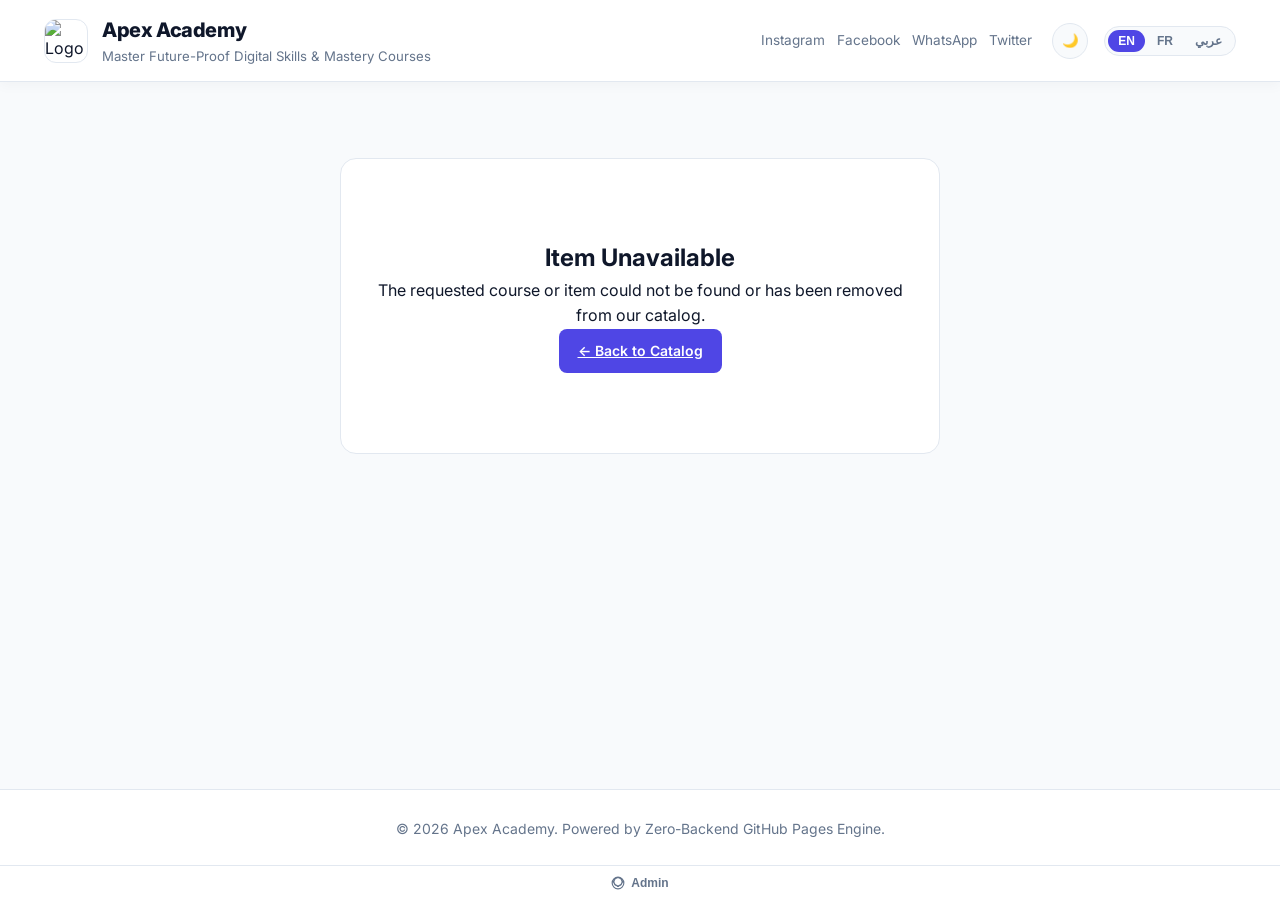
==== item.html @ 3b5b255f "Fix z-index stacking context in styles.css so itemModal renders above adminPanel on GitHub Pages v1." ====
<!DOCTYPE html>
<html lang="en">
<head>
  <meta charset="UTF-8">
  <meta name="viewport" content="width=device-width, initial-scale=1.0">
  <title>Course Detail — Apex Academy</title>
  <meta name="description" content="View course details, curriculum metadata, instructor info, and enrollment options.">
  <link rel="stylesheet" href="css/styles.css?v=1.0.7">
</head>
<body>

  <!-- Shop Navigation Header -->
  <header class="header">
    <div class="container header-container">
      <a href="index.html" class="brand">
        <img id="shopLogo" src="https://images.unsplash.com/photo-1516321318423-f06f85e504b3?w=150" class="brand-logo" alt="Logo">
        <div class="brand-info">
          <span id="shopName" class="shop-name">Apex Academy</span>
          <span id="shopTagline" class="shop-tagline">Master Future-Proof Digital Skills</span>
        </div>
      </a>

      <div style="display: flex; align-items: center; gap: 20px;">
        <div id="shopSocials" class="header-contact"></div>
        <div id="headerControls" class="header-controls"></div>
      </div>
    </div>
  </header>

  <!-- Item Detail Content Section -->
  <main class="container">
    <section id="itemDetailContainer" class="detail-page">
      <!-- Item detail view rendered dynamically via URL query string ?id=... -->
    </section>
  </main>

  <!-- Footer -->
  <footer class="footer">
    <div class="container">
      <p id="footerText">&copy; 2026 made by hafed +213699883839</p>
    </div>
  </footer>

  <!-- Main JavaScript Application Bootstrap -->
  <script type="module" src="js/app.js?v=1.0.7"></script>
</body>
</html>
---- css/styles.css ----
/* ==========================================================================
   Apex Store / Portfolio Design System — Dynamic Themes & Multilingual RTL
   ========================================================================== */

@import url('https://fonts.googleapis.com/css2?family=Inter:wght@300;400;500;600;700;800&family=Outfit:wght@400;600;800&family=Tajawal:wght@400;500;700;800&display=swap');

:root, :root[data-theme="dark"] {
  /* Default Dark Mode Custom Properties */
  --color-primary: #6366f1;
  --color-primary-hover: #4f46e5;
  --color-secondary: #0f172a;
  --color-bg: #0b0f19;
  --color-card-bg: #131b2e;
  --color-card-border: #1e293b;
  --color-text: #f8fafc;
  --color-text-muted: #94a3b8;
  --color-accent: #06b6d4;
  --font-family: 'Inter', system-ui, -apple-system, sans-serif;
  --border-radius: 16px;
  --card-shadow: 0 10px 30px -10px rgba(0, 0, 0, 0.5);

  --grid-cols-desktop: 3;
  --grid-cols-tablet: 2;
  --grid-cols-mobile: 1;
  --grid-gap: 24px;

  --color-danger: #ef4444;
  --color-danger-hover: #dc2626;
  --color-success: #10b981;
  --color-warning: #f59e0b;
  --transition-fast: 0.15s ease;
  --transition-normal: 0.25s ease;
  --transition-smooth: 0.35s cubic-bezier(0.16, 1, 0.3, 1);
}

/* Light Theme Overrides */
:root[data-theme="light"] {
  --color-primary: #4f46e5;
  --color-primary-hover: #4338ca;
  --color-secondary: #f8fafc;
  --color-bg: #f8fafc;
  --color-card-bg: #ffffff;
  --color-card-border: #e2e8f0;
  --color-text: #0f172a;
  --color-text-muted: #64748b;
  --color-accent: #0284c7;
  --card-shadow: 0 10px 25px -5px rgba(0, 0, 0, 0.08);
}

/* Arabic RTL Font Override */
[lang="ar"], [dir="rtl"] {
  --font-family: 'Tajawal', 'Inter', system-ui, sans-serif;
}

*, *::before, *::after {
  box-sizing: border-box;
  margin: 0;
  padding: 0;
}

body {
  font-family: var(--font-family);
  background-color: var(--color-bg);
  color: var(--color-text);
  line-height: 1.6;
  min-height: 100vh;
  display: flex;
  flex-direction: column;
  overflow-x: hidden;
  -webkit-font-smoothing: antialiased;
  transition: background-color var(--transition-normal), color var(--transition-normal);
}

/* Custom Scrollbar */
::-webkit-scrollbar { width: 8px; height: 8px; }
::-webkit-scrollbar-track { background: var(--color-bg); }
::-webkit-scrollbar-thumb { background: var(--color-card-border); border-radius: 4px; }

/* Container */
.container {
  width: 100%;
  max-width: 1240px;
  margin: 0 auto;
  padding: 0 24px;
}

/* Header & Controls */
.header {
  background: var(--color-card-bg);
  border-bottom: 1px solid var(--color-card-border);
  position: sticky;
  top: 0;
  z-index: 100;
  padding: 14px 0;
  box-shadow: 0 4px 12px rgba(0, 0, 0, 0.03);
}

.header-container {
  display: flex;
  align-items: center;
  justify-content: space-between;
  gap: 16px;
}

.brand {
  display: flex;
  align-items: center;
  gap: 14px;
  text-decoration: none;
  color: var(--color-text);
}

.brand-logo {
  width: 44px;
  height: 44px;
  border-radius: 12px;
  object-fit: cover;
  border: 1px solid var(--color-card-border);
}

.brand-info {
  display: flex;
  flex-direction: column;
}

.shop-name {
  font-size: 1.25rem;
  font-weight: 800;
  letter-spacing: -0.02em;
  color: var(--color-text);
}

.shop-tagline {
  font-size: 0.825rem;
  color: var(--color-text-muted);
}

.header-controls {
  display: flex;
  align-items: center;
  gap: 16px;
}

.header-contact {
  display: flex;
  align-items: center;
  gap: 12px;
}

.social-link {
  color: var(--color-text-muted);
  text-decoration: none;
  font-size: 0.85rem;
  transition: color var(--transition-fast);
}
.social-link:hover { color: var(--color-accent); }

/* Language Switcher Pills */
.lang-switcher {
  display: inline-flex;
  background: var(--color-bg);
  border: 1px solid var(--color-card-border);
  border-radius: 20px;
  padding: 3px;
  gap: 2px;
}

.lang-btn {
  background: transparent;
  border: none;
  color: var(--color-text-muted);
  font-size: 0.75rem;
  font-weight: 700;
  padding: 4px 10px;
  border-radius: 16px;
  cursor: pointer;
  transition: all var(--transition-fast);
}

.lang-btn.active, .lang-btn:hover {
  background: var(--color-primary);
  color: #ffffff;
}

/* Theme Toggle Button (Sun/Moon) */
.btn-theme-toggle {
  background: var(--color-bg);
  border: 1px solid var(--color-card-border);
  color: var(--color-text);
  width: 36px;
  height: 36px;
  border-radius: 50%;
  display: inline-flex;
  align-items: center;
  justify-content: center;
  cursor: pointer;
  transition: all var(--transition-fast);
}
.btn-theme-toggle:hover {
  border-color: var(--color-primary);
  color: var(--color-primary);
}

/* Hero Section */
.hero {
  padding: 48px 0 28px;
  text-align: center;
}

.hero-title {
  font-size: clamp(2rem, 4vw, 3rem);
  font-weight: 800;
  line-height: 1.2;
  margin-bottom: 14px;
  color: var(--color-text);
}

.hero-description {
  font-size: 1.05rem;
  color: var(--color-text-muted);
  max-width: 720px;
  margin: 0 auto 32px;
}

.category-filter {
  display: flex;
  justify-content: center;
  flex-wrap: wrap;
  gap: 10px;
  margin-bottom: 36px;
}

.filter-btn {
  background: var(--color-card-bg);
  border: 1px solid var(--color-card-border);
  color: var(--color-text-muted);
  padding: 8px 18px;
  border-radius: 30px;
  font-size: 0.875rem;
  font-weight: 600;
  cursor: pointer;
  transition: all var(--transition-fast);
}
.filter-btn:hover, .filter-btn.active {
  background: var(--color-primary);
  color: #ffffff;
  border-color: var(--color-primary);
}

/* Items Grid */
.items-grid {
  display: grid;
  grid-template-columns: repeat(var(--grid-cols-desktop), 1fr);
  gap: var(--grid-gap);
  margin-bottom: 64px;
}

/* Item Card */
.item-card {
  background: var(--color-card-bg);
  border: 1px solid var(--color-card-border);
  border-radius: var(--border-radius);
  overflow: hidden;
  box-shadow: var(--card-shadow);
  display: flex;
  flex-direction: column;
  transition: transform var(--transition-smooth), border-color var(--transition-smooth), box-shadow var(--transition-smooth);
  position: relative;
  text-decoration: none;
  color: inherit;
}

.item-card:hover {
  transform: translateY(-6px);
  border-color: var(--color-primary);
}

.item-card-image-wrap {
  width: 100%;
  height: 200px;
  position: relative;
  overflow: hidden;
  background: var(--color-bg);
}

.item-card-image {
  width: 100%;
  height: 100%;
  object-fit: cover;
  transition: transform var(--transition-smooth);
}

.item-card:hover .item-card-image { transform: scale(1.05); }

.item-badge {
  position: absolute;
  top: 12px;
  left: 12px;
  background: rgba(11, 15, 25, 0.75);
  backdrop-filter: blur(8px);
  border: 1px solid rgba(255, 255, 255, 0.15);
  color: var(--color-accent);
  font-size: 0.75rem;
  font-weight: 700;
  padding: 4px 10px;
  border-radius: 20px;
  text-transform: uppercase;
}

[dir="rtl"] .item-badge {
  left: auto;
  right: 12px;
}

.item-card-body {
  padding: 22px;
  display: flex;
  flex-direction: column;
  flex-grow: 1;
}

.item-card-title {
  font-size: 1.15rem;
  font-weight: 700;
  margin-bottom: 8px;
  line-height: 1.35;
}

.item-card-desc {
  font-size: 0.9rem;
  color: var(--color-text-muted);
  margin-bottom: 20px;
  flex-grow: 1;
  display: -webkit-box;
  -webkit-line-clamp: 3;
  -webkit-box-orient: vertical;
  overflow: hidden;
}

.item-card-meta {
  display: flex;
  align-items: center;
  justify-content: space-between;
  padding-top: 16px;
  border-top: 1px solid var(--color-card-border);
}

.item-card-price {
  font-size: 1.2rem;
  font-weight: 800;
  color: var(--color-accent);
}

.btn-card-action {
  background: var(--color-bg);
  color: var(--color-text);
  border: 1px solid var(--color-card-border);
  padding: 8px 16px;
  border-radius: calc(var(--border-radius) / 2);
  font-size: 0.85rem;
  font-weight: 600;
  transition: all var(--transition-fast);
}

.item-card:hover .btn-card-action {
  background: var(--color-primary);
  border-color: var(--color-primary);
  color: #ffffff;
}

/* Detail Page */
.detail-page { padding: 36px 0 80px; }

.btn-back {
  display: inline-flex;
  align-items: center;
  gap: 8px;
  color: var(--color-text-muted);
  text-decoration: none;
  font-weight: 600;
  margin-bottom: 28px;
  padding: 8px 16px;
  background: var(--color-card-bg);
  border: 1px solid var(--color-card-border);
  border-radius: 8px;
  transition: all var(--transition-fast);
}
.btn-back:hover { color: var(--color-text); border-color: var(--color-primary); }

.detail-layout {
  display: grid;
  grid-template-columns: 1fr 1fr;
  gap: 40px;
  background: var(--color-card-bg);
  border: 1px solid var(--color-card-border);
  border-radius: var(--border-radius);
  padding: 36px;
  box-shadow: var(--card-shadow);
}

.detail-media {
  border-radius: calc(var(--border-radius) - 4px);
  overflow: hidden;
  border: 1px solid var(--color-card-border);
  height: 400px;
}
.detail-media img { width: 100%; height: 100%; object-fit: cover; }

.detail-content { display: flex; flex-direction: column; }
.detail-category { color: var(--color-accent); font-size: 0.85rem; font-weight: 700; text-transform: uppercase; margin-bottom: 8px; }
.detail-title { font-size: 2rem; font-weight: 800; line-height: 1.25; margin-bottom: 14px; }
.detail-price { font-size: 1.8rem; font-weight: 800; color: var(--color-accent); margin-bottom: 20px; }
.detail-description { font-size: 1rem; color: var(--color-text-muted); line-height: 1.7; margin-bottom: 28px; }

.extra-fields-grid {
  display: grid;
  grid-template-columns: repeat(auto-fit, minmax(130px, 1fr));
  gap: 14px;
  background: var(--color-bg);
  padding: 18px;
  border-radius: 12px;
  border: 1px solid var(--color-card-border);
  margin-bottom: 28px;
}

.extra-field-item { display: flex; flex-direction: column; }
.extra-field-key { font-size: 0.75rem; color: var(--color-text-muted); text-transform: uppercase; font-weight: 600; }
.extra-field-val { font-size: 0.95rem; font-weight: 700; color: var(--color-text); margin-top: 2px; }

.not-found-state {
  text-align: center;
  padding: 80px 20px;
  background: var(--color-card-bg);
  border: 1px solid var(--color-card-border);
  border-radius: var(--border-radius);
  margin: 40px auto;
  max-width: 600px;
}

.footer {
  margin-top: auto;
  border-top: 1px solid var(--color-card-border);
  padding: 28px 0 60px;
  background: var(--color-card-bg);
  text-align: center;
  color: var(--color-text-muted);
  font-size: 0.875rem;
}

/* Floating Bottom Admin Trigger */
.admin-trigger-wrap {
  position: fixed;
  bottom: 0;
  left: 0;
  width: 100%;
  padding: 6px 0;
  background: var(--color-card-bg);
  border-top: 1px solid var(--color-card-border);
  z-index: 999;
  display: flex;
  justify-content: center;
}

.btn-admin-trigger {
  background: transparent;
  border: none;
  color: var(--color-text-muted);
  font-size: 0.75rem;
  font-weight: 600;
  cursor: pointer;
  padding: 4px 14px;
  border-radius: 20px;
  transition: all var(--transition-fast);
  display: inline-flex;
  align-items: center;
  gap: 6px;
}
.btn-admin-trigger:hover { color: var(--color-primary); }

/* Modal Overlay & Base */
.modal-overlay {
  position: fixed;
  inset: 0;
  background: rgba(0, 0, 0, 0.75);
  backdrop-filter: blur(8px);
  z-index: 3000;
  display: flex;
  align-items: center;
  justify-content: center;
  opacity: 0;
  pointer-events: none;
  transition: opacity var(--transition-normal);
  padding: 20px;
}
.modal-overlay.active { opacity: 1; pointer-events: auto; }

.modal-container {
  background: var(--color-card-bg);
  border: 1px solid var(--color-card-border);
  border-radius: var(--border-radius);
  width: 100%;
  max-width: 480px;
  box-shadow: var(--card-shadow);
  overflow: hidden;
  transform: scale(0.95);
  transition: transform var(--transition-smooth);
}
.modal-overlay.active .modal-container { transform: scale(1); }

.modal-header {
  padding: 18px 22px;
  border-bottom: 1px solid var(--color-card-border);
  display: flex;
  align-items: center;
  justify-content: space-between;
}
.modal-title { font-size: 1.15rem; font-weight: 700; }
.modal-close { background: transparent; border: none; color: var(--color-text-muted); font-size: 1.4rem; cursor: pointer; }
.modal-body { padding: 22px; }

/* Form Controls */
.form-group { margin-bottom: 18px; }
.form-label { display: block; font-size: 0.85rem; font-weight: 600; color: var(--color-text-muted); margin-bottom: 6px; }
.form-input, .form-select, .form-textarea {
  width: 100%;
  background: var(--color-bg);
  border: 1px solid var(--color-card-border);
  border-radius: 8px;
  padding: 10px 14px;
  color: var(--color-text);
  font-family: inherit;
  font-size: 0.9rem;
}
.form-input:focus, .form-select:focus, .form-textarea:focus {
  outline: none;
  border-color: var(--color-primary);
}
.form-textarea { min-height: 85px; resize: vertical; }

.btn {
  display: inline-flex;
  align-items: center;
  justify-content: center;
  gap: 8px;
  padding: 10px 18px;
  border-radius: 8px;
  font-size: 0.875rem;
  font-weight: 600;
  cursor: pointer;
  border: 1px solid transparent;
  transition: all var(--transition-fast);
}
.btn-primary { background: var(--color-primary); color: #ffffff; }
.btn-primary:hover { background: var(--color-primary-hover); }
.btn-secondary { background: var(--color-bg); border-color: var(--color-card-border); color: var(--color-text); }
.btn-secondary:hover { border-color: var(--color-primary); }
.btn-danger { background: var(--color-danger); color: #ffffff; }
.btn-block { width: 100%; }

/* ADMIN FULL PANEL */
.admin-panel-overlay {
  position: fixed;
  inset: 0;
  background: var(--color-bg);
  z-index: 2000;
  display: flex;
  flex-direction: column;
  opacity: 0;
  pointer-events: none;
  transition: opacity var(--transition-normal);
}
.admin-panel-overlay.active { opacity: 1; pointer-events: auto; }

.admin-topbar {
  background: var(--color-card-bg);
  border-bottom: 1px solid var(--color-card-border);
  padding: 12px 24px;
  display: flex;
  align-items: center;
  justify-content: space-between;
}
.admin-topbar-title { display: flex; align-items: center; gap: 10px; font-weight: 800; font-size: 1.05rem; }
.admin-badge { background: var(--color-primary); color: #ffffff; font-size: 0.65rem; font-weight: 800; padding: 3px 8px; border-radius: 12px; text-transform: uppercase; }

.admin-main { display: flex; flex: 1; overflow: hidden; }

.admin-sidebar {
  width: 230px;
  background: var(--color-card-bg);
  border-right: 1px solid var(--color-card-border);
  padding: 16px 0;
  display: flex;
  flex-direction: column;
}

[dir="rtl"] .admin-sidebar {
  border-right: none;
  border-left: 1px solid var(--color-card-border);
}

.admin-tab-btn {
  background: transparent;
  border: none;
  color: var(--color-text-muted);
  padding: 12px 20px;
  text-align: left;
  font-size: 0.875rem;
  font-weight: 600;
  cursor: pointer;
  display: flex;
  align-items: center;
  gap: 10px;
  border-left: 3px solid transparent;
}

[dir="rtl"] .admin-tab-btn {
  text-align: right;
  border-left: none;
  border-right: 3px solid transparent;
}

.admin-tab-btn.active {
  color: var(--color-primary);
  background: var(--color-bg);
  border-left-color: var(--color-primary);
}

[dir="rtl"] .admin-tab-btn.active {
  border-right-color: var(--color-primary);
}

.admin-content { flex: 1; padding: 32px; overflow-y: auto; }
.admin-tab-pane { display: none; max-width: 800px; }
.admin-tab-pane.active { display: block; }

.color-picker-grid { display: grid; grid-template-columns: repeat(auto-fit, minmax(200px, 1fr)); gap: 14px; }
.color-picker-card { background: var(--color-card-bg); border: 1px solid var(--color-card-border); padding: 14px; border-radius: 12px; display: flex; align-items: center; gap: 12px; }
.color-input-swatch { width: 38px; height: 38px; border-radius: 8px; border: 2px solid var(--color-card-border); cursor: pointer; padding: 0; background: transparent; }

.admin-items-list { display: flex; flex-direction: column; gap: 10px; margin-top: 16px; }
.admin-item-row { background: var(--color-card-bg); border: 1px solid var(--color-card-border); border-radius: 10px; padding: 14px; display: flex; align-items: center; justify-content: space-between; gap: 14px; }
.admin-item-info { display: flex; align-items: center; gap: 14px; }
.admin-item-thumb { width: 50px; height: 50px; border-radius: 8px; object-fit: cover; }
.admin-item-title { font-weight: 700; font-size: 0.95rem; }
.admin-item-meta { font-size: 0.8rem; color: var(--color-text-muted); }

/* Toast Notifications */
.toast-container { position: fixed; top: 20px; right: 20px; z-index: 4000; display: flex; flex-direction: column; gap: 10px; }
[dir="rtl"] .toast-container { right: auto; left: 20px; }
.toast { background: var(--color-card-bg); border: 1px solid var(--color-card-border); color: var(--color-text); padding: 10px 18px; border-radius: 8px; box-shadow: var(--card-shadow); font-size: 0.875rem; min-width: 260px; }
.toast-success { border-left: 4px solid var(--color-success); }
.toast-error { border-left: 4px solid var(--color-danger); }
.toast-warning { border-left: 4px solid var(--color-warning); }

.alert-banner { padding: 14px 18px; border-radius: 10px; margin-bottom: 18px; font-size: 0.875rem; line-height: 1.5; }
.alert-warning { background: rgba(245, 158, 11, 0.1); border: 1px solid rgba(245, 158, 11, 0.3); color: #f59e0b; }
.alert-danger { background: rgba(239, 68, 68, 0.1); border: 1px solid rgba(239, 68, 68, 0.3); color: #ef4444; }

/* Sub-tabs inside Admin for Multilingual inputs */
.sub-tab-bar { display: flex; gap: 6px; margin-bottom: 16px; border-bottom: 1px solid var(--color-card-border); padding-bottom: 8px; }
.sub-tab-btn { background: transparent; border: 1px solid var(--color-card-border); color: var(--color-text-muted); padding: 4px 12px; border-radius: 6px; font-size: 0.8rem; font-weight: 700; cursor: pointer; }
.sub-tab-btn.active { background: var(--color-primary); color: #ffffff; border-color: var(--color-primary); }

/* Responsive Adjustments */
@media (max-width: 1024px) {
  .items-grid { grid-template-columns: repeat(var(--grid-cols-tablet), 1fr); }
  .detail-layout { grid-template-columns: 1fr; }
}

@media (max-width: 768px) {
  .admin-main { flex-direction: column; }
  .admin-sidebar { width: 100%; flex-direction: row; overflow-x: auto; border-right: none; border-bottom: 1px solid var(--color-card-border); }
  .admin-tab-btn { padding: 8px 14px; white-space: nowrap; border-left: none; border-bottom: 3px solid transparent; }
  .admin-tab-btn.active { border-bottom-color: var(--color-primary); }
  .items-grid { grid-template-columns: repeat(var(--grid-cols-mobile), 1fr); }
  .header-container { flex-direction: column; align-items: flex-start; gap: 12px; }
  .header-controls { width: 100%; justify-content: space-between; }
}
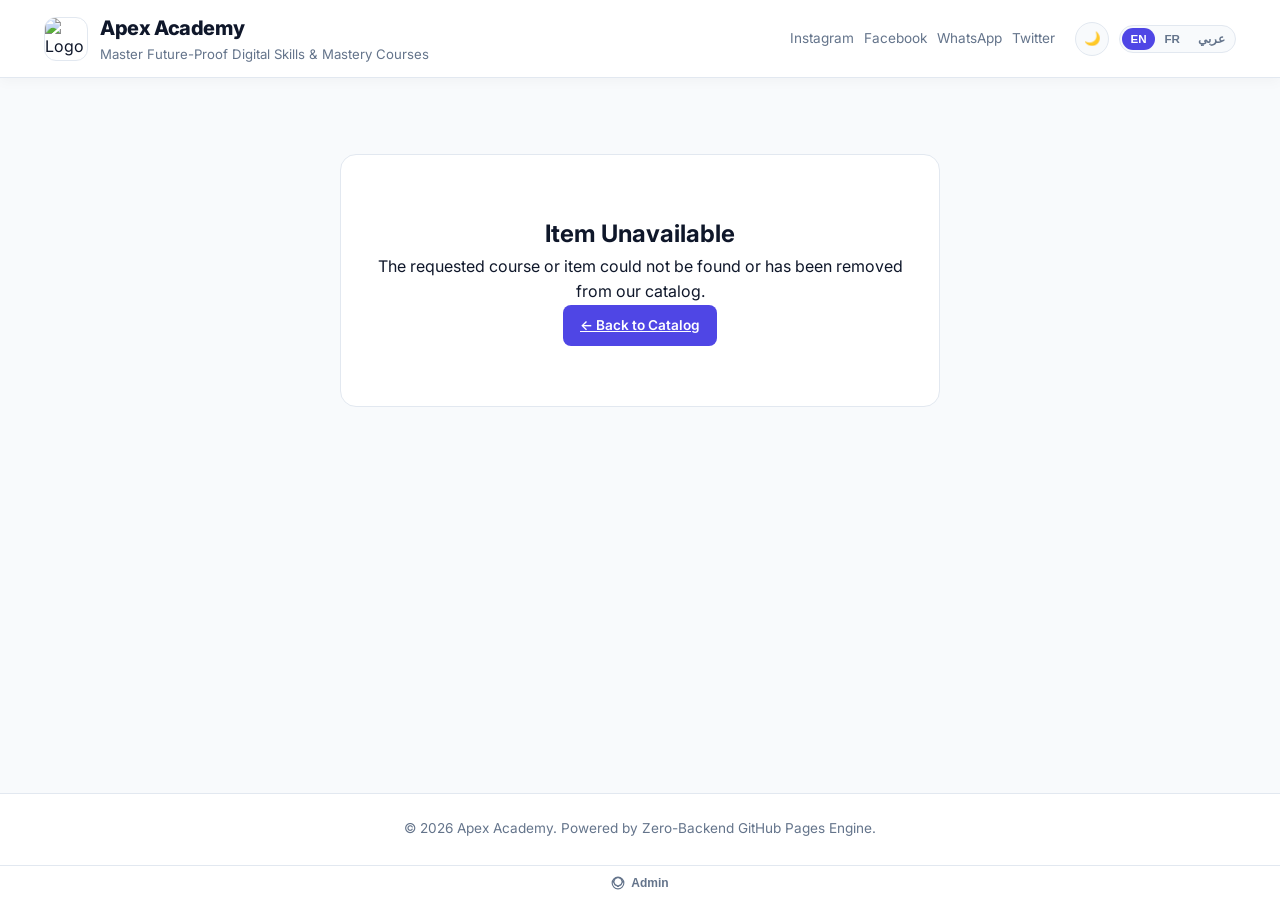
==== commit bf032347: "Pro-level design system overhaul: fluid header, touch-scroll filters, clamp typography, minmax grids" ====
--- a/item.html
+++ b/item.html
@@ -5,7 +5,7 @@
   <meta name="viewport" content="width=device-width, initial-scale=1.0">
   <title>Course Detail — Apex Academy</title>
   <meta name="description" content="View course details, curriculum metadata, instructor info, and enrollment options.">
-  <link rel="stylesheet" href="css/styles.css?v=1.0.7">
+  <link rel="stylesheet" href="css/styles.css?v=1.1.0">
 </head>
 <body>
 
@@ -42,6 +42,6 @@
   </footer>
 
   <!-- Main JavaScript Application Bootstrap -->
-  <script type="module" src="js/app.js?v=1.0.7"></script>
+  <script type="module" src="js/app.js?v=1.1.0"></script>
 </body>
 </html>
--- a/css/styles.css
+++ b/css/styles.css
@@ -58,21 +58,38 @@
   padding: 0;
 }
 
+html {
+  overflow-x: hidden;
+  width: 100%;
+}
+
 body {
   font-family: var(--font-family);
   background-color: var(--color-bg);
   color: var(--color-text);
   line-height: 1.6;
   min-height: 100vh;
+  min-height: 100dvh;
   display: flex;
   flex-direction: column;
   overflow-x: hidden;
+  width: 100%;
   -webkit-font-smoothing: antialiased;
   transition: background-color var(--transition-normal), color var(--transition-normal);
 }
 
+/* Fluid Media Safeguard */
+img, video, canvas, svg {
+  max-width: 100%;
+  height: auto;
+}
+
+input, select, textarea, button {
+  max-width: 100%;
+}
+
 /* Custom Scrollbar */
-::-webkit-scrollbar { width: 8px; height: 8px; }
+::-webkit-scrollbar { width: 6px; height: 6px; }
 ::-webkit-scrollbar-track { background: var(--color-bg); }
 ::-webkit-scrollbar-thumb { background: var(--color-card-border); border-radius: 4px; }
 
@@ -81,7 +98,7 @@
   width: 100%;
   max-width: 1240px;
   margin: 0 auto;
-  padding: 0 24px;
+  padding: 0 clamp(16px, 3vw, 24px);
 }
 
 /* Header & Controls */
@@ -91,60 +108,71 @@
   position: sticky;
   top: 0;
   z-index: 100;
-  padding: 14px 0;
+  padding: 12px 0;
   box-shadow: 0 4px 12px rgba(0, 0, 0, 0.03);
+  backdrop-filter: blur(12px);
 }
 
 .header-container {
   display: flex;
   align-items: center;
   justify-content: space-between;
-  gap: 16px;
+  gap: 12px;
 }
 
 .brand {
   display: flex;
   align-items: center;
-  gap: 14px;
+  gap: 12px;
   text-decoration: none;
   color: var(--color-text);
+  min-width: 0;
 }
 
 .brand-logo {
-  width: 44px;
-  height: 44px;
+  width: clamp(34px, 4vw, 44px);
+  height: clamp(34px, 4vw, 44px);
   border-radius: 12px;
   object-fit: cover;
   border: 1px solid var(--color-card-border);
+  flex-shrink: 0;
 }
 
 .brand-info {
   display: flex;
   flex-direction: column;
+  min-width: 0;
 }
 
 .shop-name {
-  font-size: 1.25rem;
+  font-size: clamp(1rem, 2.5vw, 1.25rem);
   font-weight: 800;
   letter-spacing: -0.02em;
   color: var(--color-text);
+  white-space: nowrap;
+  overflow: hidden;
+  text-overflow: ellipsis;
 }
 
 .shop-tagline {
-  font-size: 0.825rem;
-  color: var(--color-text-muted);
+  font-size: clamp(0.7rem, 1.8vw, 0.825rem);
+  color: var(--color-text-muted);
+  white-space: nowrap;
+  overflow: hidden;
+  text-overflow: ellipsis;
 }
 
 .header-controls {
   display: flex;
   align-items: center;
-  gap: 16px;
+  gap: 10px;
+  flex-shrink: 0;
 }
 
 .header-contact {
   display: flex;
   align-items: center;
-  gap: 12px;
+  gap: 10px;
 }
 
 .social-link {
@@ -161,20 +189,22 @@
   background: var(--color-bg);
   border: 1px solid var(--color-card-border);
   border-radius: 20px;
-  padding: 3px;
+  padding: 2px;
   gap: 2px;
+  flex-shrink: 0;
 }
 
 .lang-btn {
   background: transparent;
   border: none;
   color: var(--color-text-muted);
-  font-size: 0.75rem;
+  font-size: 0.725rem;
   font-weight: 700;
-  padding: 4px 10px;
-  border-radius: 16px;
+  padding: 4px 8px;
+  border-radius: 14px;
   cursor: pointer;
   transition: all var(--transition-fast);
+  white-space: nowrap;
 }
 
 .lang-btn.active, .lang-btn:hover {
@@ -187,14 +217,15 @@
   background: var(--color-bg);
   border: 1px solid var(--color-card-border);
   color: var(--color-text);
-  width: 36px;
-  height: 36px;
+  width: 34px;
+  height: 34px;
   border-radius: 50%;
   display: inline-flex;
   align-items: center;
   justify-content: center;
   cursor: pointer;
   transition: all var(--transition-fast);
+  flex-shrink: 0;
 }
 .btn-theme-toggle:hover {
   border-color: var(--color-primary);
@@ -203,43 +234,46 @@
 
 /* Hero Section */
 .hero {
-  padding: 48px 0 28px;
+  padding: clamp(28px, 5vw, 48px) 0 clamp(16px, 3vw, 28px);
   text-align: center;
 }
 
 .hero-title {
-  font-size: clamp(2rem, 4vw, 3rem);
+  font-size: clamp(1.6rem, 5vw, 3rem);
   font-weight: 800;
-  line-height: 1.2;
-  margin-bottom: 14px;
+  line-height: 1.25;
+  margin-bottom: 12px;
   color: var(--color-text);
+  word-break: break-word;
 }
 
 .hero-description {
-  font-size: 1.05rem;
+  font-size: clamp(0.9rem, 2vw, 1.05rem);
   color: var(--color-text-muted);
   max-width: 720px;
-  margin: 0 auto 32px;
+  margin: 0 auto clamp(20px, 4vw, 32px);
+  word-break: break-word;
 }
 
 .category-filter {
   display: flex;
   justify-content: center;
   flex-wrap: wrap;
-  gap: 10px;
-  margin-bottom: 36px;
+  gap: 8px;
+  margin-bottom: clamp(24px, 4vw, 36px);
 }
 
 .filter-btn {
   background: var(--color-card-bg);
   border: 1px solid var(--color-card-border);
   color: var(--color-text-muted);
-  padding: 8px 18px;
+  padding: 6px 16px;
   border-radius: 30px;
-  font-size: 0.875rem;
+  font-size: 0.825rem;
   font-weight: 600;
   cursor: pointer;
   transition: all var(--transition-fast);
+  white-space: nowrap;
 }
 .filter-btn:hover, .filter-btn.active {
   background: var(--color-primary);
@@ -250,9 +284,9 @@
 /* Items Grid */
 .items-grid {
   display: grid;
-  grid-template-columns: repeat(var(--grid-cols-desktop), 1fr);
+  grid-template-columns: repeat(var(--grid-cols-desktop), minmax(0, 1fr));
   gap: var(--grid-gap);
-  margin-bottom: 64px;
+  margin-bottom: 48px;
 }
 
 /* Item Card */
@@ -264,6 +298,8 @@
   box-shadow: var(--card-shadow);
   display: flex;
   flex-direction: column;
+  height: 100%;
+  min-width: 0;
   transition: transform var(--transition-smooth), border-color var(--transition-smooth), box-shadow var(--transition-smooth);
   position: relative;
   text-decoration: none;
@@ -271,13 +307,13 @@
 }
 
 .item-card:hover {
-  transform: translateY(-6px);
+  transform: translateY(-5px);
   border-color: var(--color-primary);
 }
 
 .item-card-image-wrap {
   width: 100%;
-  height: 200px;
+  aspect-ratio: 16 / 9;
   position: relative;
   overflow: hidden;
   background: var(--color-bg);
@@ -290,76 +326,82 @@
   transition: transform var(--transition-smooth);
 }
 
-.item-card:hover .item-card-image { transform: scale(1.05); }
+.item-card:hover .item-card-image { transform: scale(1.04); }
 
 .item-badge {
   position: absolute;
-  top: 12px;
-  left: 12px;
-  background: rgba(11, 15, 25, 0.75);
+  top: 10px;
+  left: 10px;
+  background: rgba(11, 15, 25, 0.8);
   backdrop-filter: blur(8px);
   border: 1px solid rgba(255, 255, 255, 0.15);
   color: var(--color-accent);
-  font-size: 0.75rem;
+  font-size: 0.7rem;
   font-weight: 700;
-  padding: 4px 10px;
+  padding: 3px 8px;
   border-radius: 20px;
   text-transform: uppercase;
 }
 
 [dir="rtl"] .item-badge {
   left: auto;
-  right: 12px;
+  right: 10px;
 }
 
 .item-card-body {
-  padding: 22px;
+  padding: clamp(16px, 2.5vw, 22px);
   display: flex;
   flex-direction: column;
-  flex-grow: 1;
+  flex: 1;
 }
 
 .item-card-title {
-  font-size: 1.15rem;
+  font-size: clamp(1rem, 2.2vw, 1.15rem);
   font-weight: 700;
   margin-bottom: 8px;
   line-height: 1.35;
+  word-break: break-word;
 }
 
 .item-card-desc {
-  font-size: 0.9rem;
-  color: var(--color-text-muted);
-  margin-bottom: 20px;
-  flex-grow: 1;
+  font-size: 0.875rem;
+  color: var(--color-text-muted);
+  margin-bottom: 16px;
+  flex: 1;
   display: -webkit-box;
   -webkit-line-clamp: 3;
   -webkit-box-orient: vertical;
   overflow: hidden;
+  word-break: break-word;
 }
 
 .item-card-meta {
   display: flex;
   align-items: center;
   justify-content: space-between;
-  padding-top: 16px;
+  gap: 12px;
+  padding-top: 14px;
   border-top: 1px solid var(--color-card-border);
+  margin-top: auto;
 }
 
 .item-card-price {
-  font-size: 1.2rem;
+  font-size: clamp(1.05rem, 2.5vw, 1.2rem);
   font-weight: 800;
   color: var(--color-accent);
+  white-space: nowrap;
 }
 
 .btn-card-action {
   background: var(--color-bg);
   color: var(--color-text);
   border: 1px solid var(--color-card-border);
-  padding: 8px 16px;
+  padding: 6px 14px;
   border-radius: calc(var(--border-radius) / 2);
-  font-size: 0.85rem;
+  font-size: 0.825rem;
   font-weight: 600;
   transition: all var(--transition-fast);
+  white-space: nowrap;
 }
 
 .item-card:hover .btn-card-action {
@@ -369,7 +411,7 @@
 }
 
 /* Detail Page */
-.detail-page { padding: 36px 0 80px; }
+.detail-page { padding: clamp(20px, 4vw, 36px) 0 60px; }
 
 .btn-back {
   display: inline-flex;
@@ -378,7 +420,7 @@
   color: var(--color-text-muted);
   text-decoration: none;
   font-weight: 600;
-  margin-bottom: 28px;
+  margin-bottom: 24px;
   padding: 8px 16px;
   background: var(--color-card-bg);
   border: 1px solid var(--color-card-border);
@@ -390,11 +432,11 @@
 .detail-layout {
   display: grid;
   grid-template-columns: 1fr 1fr;
-  gap: 40px;
+  gap: clamp(24px, 4vw, 40px);
   background: var(--color-card-bg);
   border: 1px solid var(--color-card-border);
   border-radius: var(--border-radius);
-  padding: 36px;
+  padding: clamp(20px, 4vw, 36px);
   box-shadow: var(--card-shadow);
 }
 
@@ -402,34 +444,36 @@
   border-radius: calc(var(--border-radius) - 4px);
   overflow: hidden;
   border: 1px solid var(--color-card-border);
-  height: 400px;
+  width: 100%;
+  aspect-ratio: 16 / 10;
+  max-height: 420px;
 }
 .detail-media img { width: 100%; height: 100%; object-fit: cover; }
 
 .detail-content { display: flex; flex-direction: column; }
-.detail-category { color: var(--color-accent); font-size: 0.85rem; font-weight: 700; text-transform: uppercase; margin-bottom: 8px; }
-.detail-title { font-size: 2rem; font-weight: 800; line-height: 1.25; margin-bottom: 14px; }
-.detail-price { font-size: 1.8rem; font-weight: 800; color: var(--color-accent); margin-bottom: 20px; }
-.detail-description { font-size: 1rem; color: var(--color-text-muted); line-height: 1.7; margin-bottom: 28px; }
+.detail-category { color: var(--color-accent); font-size: 0.825rem; font-weight: 700; text-transform: uppercase; margin-bottom: 8px; }
+.detail-title { font-size: clamp(1.4rem, 4vw, 2rem); font-weight: 800; line-height: 1.25; margin-bottom: 14px; word-break: break-word; }
+.detail-price { font-size: clamp(1.4rem, 3.5vw, 1.8rem); font-weight: 800; color: var(--color-accent); margin-bottom: 20px; }
+.detail-description { font-size: 0.95rem; color: var(--color-text-muted); line-height: 1.7; margin-bottom: 24px; word-break: break-word; }
 
 .extra-fields-grid {
   display: grid;
-  grid-template-columns: repeat(auto-fit, minmax(130px, 1fr));
-  gap: 14px;
+  grid-template-columns: repeat(auto-fit, minmax(120px, 1fr));
+  gap: 12px;
   background: var(--color-bg);
-  padding: 18px;
+  padding: 16px;
   border-radius: 12px;
   border: 1px solid var(--color-card-border);
-  margin-bottom: 28px;
+  margin-bottom: 24px;
 }
 
 .extra-field-item { display: flex; flex-direction: column; }
-.extra-field-key { font-size: 0.75rem; color: var(--color-text-muted); text-transform: uppercase; font-weight: 600; }
-.extra-field-val { font-size: 0.95rem; font-weight: 700; color: var(--color-text); margin-top: 2px; }
+.extra-field-key { font-size: 0.725rem; color: var(--color-text-muted); text-transform: uppercase; font-weight: 600; }
+.extra-field-val { font-size: 0.9rem; font-weight: 700; color: var(--color-text); margin-top: 2px; word-break: break-word; }
 
 .not-found-state {
   text-align: center;
-  padding: 80px 20px;
+  padding: 60px 20px;
   background: var(--color-card-bg);
   border: 1px solid var(--color-card-border);
   border-radius: var(--border-radius);
@@ -440,11 +484,11 @@
 .footer {
   margin-top: auto;
   border-top: 1px solid var(--color-card-border);
-  padding: 28px 0 60px;
+  padding: 24px 0 60px;
   background: var(--color-card-bg);
   text-align: center;
   color: var(--color-text-muted);
-  font-size: 0.875rem;
+  font-size: 0.85rem;
 }
 
 /* Floating Bottom Admin Trigger */
@@ -477,12 +521,12 @@
 }
 .btn-admin-trigger:hover { color: var(--color-primary); }
 
-/* Modal Overlay & Base */
+/* Modal Overlay & Base Stacking Context (z-index 3000 renders ABOVE admin-panel-overlay 2000) */
 .modal-overlay {
   position: fixed;
   inset: 0;
   background: rgba(0, 0, 0, 0.75);
-  backdrop-filter: blur(8px);
+  backdrop-filter: blur(12px);
   z-index: 3000;
   display: flex;
   align-items: center;
@@ -490,7 +534,7 @@
   opacity: 0;
   pointer-events: none;
   transition: opacity var(--transition-normal);
-  padding: 20px;
+  padding: clamp(10px, 3vw, 20px);
 }
 .modal-overlay.active { opacity: 1; pointer-events: auto; }
 
@@ -498,57 +542,67 @@
   background: var(--color-card-bg);
   border: 1px solid var(--color-card-border);
   border-radius: var(--border-radius);
-  width: 100%;
-  max-width: 480px;
+  width: clamp(290px, 94vw, 680px);
+  max-height: 88vh;
+  max-height: 88dvh;
   box-shadow: var(--card-shadow);
   overflow: hidden;
-  transform: scale(0.95);
+  display: flex;
+  flex-direction: column;
+  transform: scale(0.96);
   transition: transform var(--transition-smooth);
 }
 .modal-overlay.active .modal-container { transform: scale(1); }
 
 .modal-header {
-  padding: 18px 22px;
+  padding: 16px 20px;
   border-bottom: 1px solid var(--color-card-border);
   display: flex;
   align-items: center;
   justify-content: space-between;
-}
-.modal-title { font-size: 1.15rem; font-weight: 700; }
+  flex-shrink: 0;
+}
+.modal-title { font-size: 1.1rem; font-weight: 700; }
 .modal-close { background: transparent; border: none; color: var(--color-text-muted); font-size: 1.4rem; cursor: pointer; }
-.modal-body { padding: 22px; }
+.modal-body {
+  padding: clamp(14px, 3vw, 22px);
+  overflow-y: auto;
+  flex: 1;
+  -webkit-overflow-scrolling: touch;
+}
 
 /* Form Controls */
-.form-group { margin-bottom: 18px; }
-.form-label { display: block; font-size: 0.85rem; font-weight: 600; color: var(--color-text-muted); margin-bottom: 6px; }
+.form-group { margin-bottom: 16px; }
+.form-label { display: block; font-size: 0.825rem; font-weight: 600; color: var(--color-text-muted); margin-bottom: 6px; }
 .form-input, .form-select, .form-textarea {
   width: 100%;
   background: var(--color-bg);
   border: 1px solid var(--color-card-border);
   border-radius: 8px;
-  padding: 10px 14px;
+  padding: 9px 12px;
   color: var(--color-text);
   font-family: inherit;
-  font-size: 0.9rem;
+  font-size: 0.875rem;
 }
 .form-input:focus, .form-select:focus, .form-textarea:focus {
   outline: none;
   border-color: var(--color-primary);
 }
-.form-textarea { min-height: 85px; resize: vertical; }
+.form-textarea { min-height: 80px; resize: vertical; }
 
 .btn {
   display: inline-flex;
   align-items: center;
   justify-content: center;
   gap: 8px;
-  padding: 10px 18px;
+  padding: 9px 16px;
   border-radius: 8px;
-  font-size: 0.875rem;
+  font-size: 0.85rem;
   font-weight: 600;
   cursor: pointer;
   border: 1px solid transparent;
   transition: all var(--transition-fast);
+  white-space: nowrap;
 }
 .btn-primary { background: var(--color-primary); color: #ffffff; }
 .btn-primary:hover { background: var(--color-primary-hover); }
@@ -561,6 +615,9 @@
 .admin-panel-overlay {
   position: fixed;
   inset: 0;
+  width: 100vw;
+  height: 100vh;
+  height: 100dvh;
   background: var(--color-bg);
   z-index: 2000;
   display: flex;
@@ -574,23 +631,54 @@
 .admin-topbar {
   background: var(--color-card-bg);
   border-bottom: 1px solid var(--color-card-border);
-  padding: 12px 24px;
+  padding: 10px clamp(14px, 3vw, 24px);
   display: flex;
   align-items: center;
   justify-content: space-between;
-}
-.admin-topbar-title { display: flex; align-items: center; gap: 10px; font-weight: 800; font-size: 1.05rem; }
-.admin-badge { background: var(--color-primary); color: #ffffff; font-size: 0.65rem; font-weight: 800; padding: 3px 8px; border-radius: 12px; text-transform: uppercase; }
-
-.admin-main { display: flex; flex: 1; overflow: hidden; }
+  gap: 12px;
+  flex-shrink: 0;
+}
+
+.admin-topbar-title {
+  display: flex;
+  align-items: center;
+  gap: 10px;
+  font-weight: 700;
+  font-size: clamp(0.9rem, 2.5vw, 1.05rem);
+}
+
+.admin-badge {
+  background: rgba(99, 102, 241, 0.15);
+  color: var(--color-primary);
+  border: 1px solid rgba(99, 102, 241, 0.3);
+  font-size: 0.7rem;
+  font-weight: 700;
+  padding: 2px 8px;
+  border-radius: 12px;
+  text-transform: uppercase;
+}
+
+.admin-topbar-actions {
+  display: flex;
+  align-items: center;
+  gap: 8px;
+}
+
+.admin-main {
+  flex: 1;
+  display: flex;
+  overflow: hidden;
+}
 
 .admin-sidebar {
   width: 230px;
   background: var(--color-card-bg);
   border-right: 1px solid var(--color-card-border);
-  padding: 16px 0;
   display: flex;
   flex-direction: column;
+  padding: 10px 0;
+  flex-shrink: 0;
+  overflow-y: auto;
 }
 
 [dir="rtl"] .admin-sidebar {
@@ -602,14 +690,14 @@
   background: transparent;
   border: none;
   color: var(--color-text-muted);
-  padding: 12px 20px;
+  padding: 10px 18px;
   text-align: left;
-  font-size: 0.875rem;
+  font-size: 0.85rem;
   font-weight: 600;
   cursor: pointer;
   display: flex;
   align-items: center;
-  gap: 10px;
+  gap: 8px;
   border-left: 3px solid transparent;
 }
 
@@ -629,50 +717,114 @@
   border-right-color: var(--color-primary);
 }
 
-.admin-content { flex: 1; padding: 32px; overflow-y: auto; }
-.admin-tab-pane { display: none; max-width: 800px; }
+.admin-content {
+  flex: 1;
+  padding: clamp(16px, 3vw, 32px);
+  overflow-y: auto;
+  min-width: 0;
+}
+.admin-tab-pane { display: none; max-width: 860px; }
 .admin-tab-pane.active { display: block; }
 
-.color-picker-grid { display: grid; grid-template-columns: repeat(auto-fit, minmax(200px, 1fr)); gap: 14px; }
-.color-picker-card { background: var(--color-card-bg); border: 1px solid var(--color-card-border); padding: 14px; border-radius: 12px; display: flex; align-items: center; gap: 12px; }
-.color-input-swatch { width: 38px; height: 38px; border-radius: 8px; border: 2px solid var(--color-card-border); cursor: pointer; padding: 0; background: transparent; }
-
-.admin-items-list { display: flex; flex-direction: column; gap: 10px; margin-top: 16px; }
-.admin-item-row { background: var(--color-card-bg); border: 1px solid var(--color-card-border); border-radius: 10px; padding: 14px; display: flex; align-items: center; justify-content: space-between; gap: 14px; }
-.admin-item-info { display: flex; align-items: center; gap: 14px; }
-.admin-item-thumb { width: 50px; height: 50px; border-radius: 8px; object-fit: cover; }
-.admin-item-title { font-weight: 700; font-size: 0.95rem; }
-.admin-item-meta { font-size: 0.8rem; color: var(--color-text-muted); }
+.color-picker-grid { display: grid; grid-template-columns: repeat(auto-fit, minmax(160px, 1fr)); gap: 12px; }
+.color-picker-card { background: var(--color-card-bg); border: 1px solid var(--color-card-border); padding: 12px; border-radius: 12px; display: flex; align-items: center; gap: 10px; }
+.color-input-swatch { width: 34px; height: 34px; border-radius: 8px; border: 2px solid var(--color-card-border); cursor: pointer; padding: 0; background: transparent; }
+
+.admin-items-list { display: flex; flex-direction: column; gap: 8px; margin-top: 14px; }
+.admin-item-row { background: var(--color-card-bg); border: 1px solid var(--color-card-border); border-radius: 10px; padding: 12px 14px; display: flex; align-items: center; justify-content: space-between; gap: 12px; }
+.admin-item-info { display: flex; align-items: center; gap: 12px; min-width: 0; }
+.admin-item-thumb { width: 44px; height: 44px; border-radius: 8px; object-fit: cover; flex-shrink: 0; }
+.admin-item-title { font-weight: 700; font-size: 0.9rem; white-space: nowrap; overflow: hidden; text-overflow: ellipsis; }
+.admin-item-meta { font-size: 0.775rem; color: var(--color-text-muted); }
 
 /* Toast Notifications */
 .toast-container { position: fixed; top: 20px; right: 20px; z-index: 4000; display: flex; flex-direction: column; gap: 10px; }
 [dir="rtl"] .toast-container { right: auto; left: 20px; }
-.toast { background: var(--color-card-bg); border: 1px solid var(--color-card-border); color: var(--color-text); padding: 10px 18px; border-radius: 8px; box-shadow: var(--card-shadow); font-size: 0.875rem; min-width: 260px; }
+.toast { background: var(--color-card-bg); border: 1px solid var(--color-card-border); color: var(--color-text); padding: 10px 18px; border-radius: 8px; box-shadow: var(--card-shadow); font-size: 0.85rem; min-width: 250px; }
 .toast-success { border-left: 4px solid var(--color-success); }
 .toast-error { border-left: 4px solid var(--color-danger); }
 .toast-warning { border-left: 4px solid var(--color-warning); }
 
-.alert-banner { padding: 14px 18px; border-radius: 10px; margin-bottom: 18px; font-size: 0.875rem; line-height: 1.5; }
+.alert-banner { padding: 12px 16px; border-radius: 10px; margin-bottom: 16px; font-size: 0.85rem; line-height: 1.5; }
 .alert-warning { background: rgba(245, 158, 11, 0.1); border: 1px solid rgba(245, 158, 11, 0.3); color: #f59e0b; }
 .alert-danger { background: rgba(239, 68, 68, 0.1); border: 1px solid rgba(239, 68, 68, 0.3); color: #ef4444; }
 
 /* Sub-tabs inside Admin for Multilingual inputs */
 .sub-tab-bar { display: flex; gap: 6px; margin-bottom: 16px; border-bottom: 1px solid var(--color-card-border); padding-bottom: 8px; }
-.sub-tab-btn { background: transparent; border: 1px solid var(--color-card-border); color: var(--color-text-muted); padding: 4px 12px; border-radius: 6px; font-size: 0.8rem; font-weight: 700; cursor: pointer; }
+.sub-tab-btn { background: transparent; border: 1px solid var(--color-card-border); color: var(--color-text-muted); padding: 4px 12px; border-radius: 6px; font-size: 0.775rem; font-weight: 700; cursor: pointer; }
 .sub-tab-btn.active { background: var(--color-primary); color: #ffffff; border-color: var(--color-primary); }
 
-/* Responsive Adjustments */
+/* Responsive Breakpoints & Fine-Tuned Layout Adaptations */
 @media (max-width: 1024px) {
-  .items-grid { grid-template-columns: repeat(var(--grid-cols-tablet), 1fr); }
-  .detail-layout { grid-template-columns: 1fr; }
+  .items-grid { grid-template-columns: repeat(var(--grid-cols-tablet), minmax(0, 1fr)); gap: 18px; }
+  .detail-layout { grid-template-columns: 1fr; gap: 24px; }
 }
 
 @media (max-width: 768px) {
+  .header-controls { gap: 8px; }
+
+  .category-filter {
+    justify-content: flex-start;
+    overflow-x: auto;
+    padding-bottom: 4px;
+    -webkit-overflow-scrolling: touch;
+    scrollbar-width: none;
+  }
+  .category-filter::-webkit-scrollbar { display: none; }
+
+  .items-grid { grid-template-columns: repeat(var(--grid-cols-mobile), minmax(0, 1fr)); gap: 16px; }
+
   .admin-main { flex-direction: column; }
-  .admin-sidebar { width: 100%; flex-direction: row; overflow-x: auto; border-right: none; border-bottom: 1px solid var(--color-card-border); }
-  .admin-tab-btn { padding: 8px 14px; white-space: nowrap; border-left: none; border-bottom: 3px solid transparent; }
-  .admin-tab-btn.active { border-bottom-color: var(--color-primary); }
-  .items-grid { grid-template-columns: repeat(var(--grid-cols-mobile), 1fr); }
-  .header-container { flex-direction: column; align-items: flex-start; gap: 12px; }
-  .header-controls { width: 100%; justify-content: space-between; }
-}
+  .admin-sidebar {
+    width: 100%;
+    height: auto;
+    flex-direction: row;
+    overflow-x: auto;
+    overflow-y: hidden;
+    border-right: none;
+    border-left: none;
+    border-bottom: 1px solid var(--color-card-border);
+    padding: 6px 8px;
+    gap: 4px;
+    white-space: nowrap;
+    scrollbar-width: none;
+  }
+  .admin-sidebar::-webkit-scrollbar { display: none; }
+
+  .admin-tab-btn {
+    padding: 8px 12px;
+    border-left: none !important;
+    border-right: none !important;
+    border-bottom: 3px solid transparent !important;
+    font-size: 0.8rem;
+  }
+  .admin-tab-btn.active {
+    border-bottom-color: var(--color-primary) !important;
+    background: var(--color-bg);
+  }
+
+  .admin-content { padding: 16px; }
+  .modal-overlay { padding: 10px; }
+}
+
+@media (max-width: 640px) {
+  .sub-tab-bar { overflow-x: auto; white-space: nowrap; -webkit-overflow-scrolling: touch; }
+  
+  /* Force multi-column form grids to single column on mobile */
+  div[style*="grid-template-columns: 1fr 1fr"],
+  div[style*="grid-template-columns: 1fr 1fr 1fr"],
+  div[style*="grid-template-columns: repeat(3"] {
+    grid-template-columns: 1fr !important;
+    gap: 12px !important;
+  }
+
+  .admin-item-row { flex-direction: column; align-items: flex-start; gap: 10px; }
+  .admin-item-actions { width: 100%; display: flex; justify-content: flex-end; gap: 8px; }
+
+  .extra-fields-grid { grid-template-columns: repeat(2, 1fr); }
+}
+
+@media (max-width: 480px) {
+  .toast-container { left: 10px; right: 10px; top: 10px; width: calc(100% - 20px); }
+  .toast { min-width: 0; width: 100%; }
+}
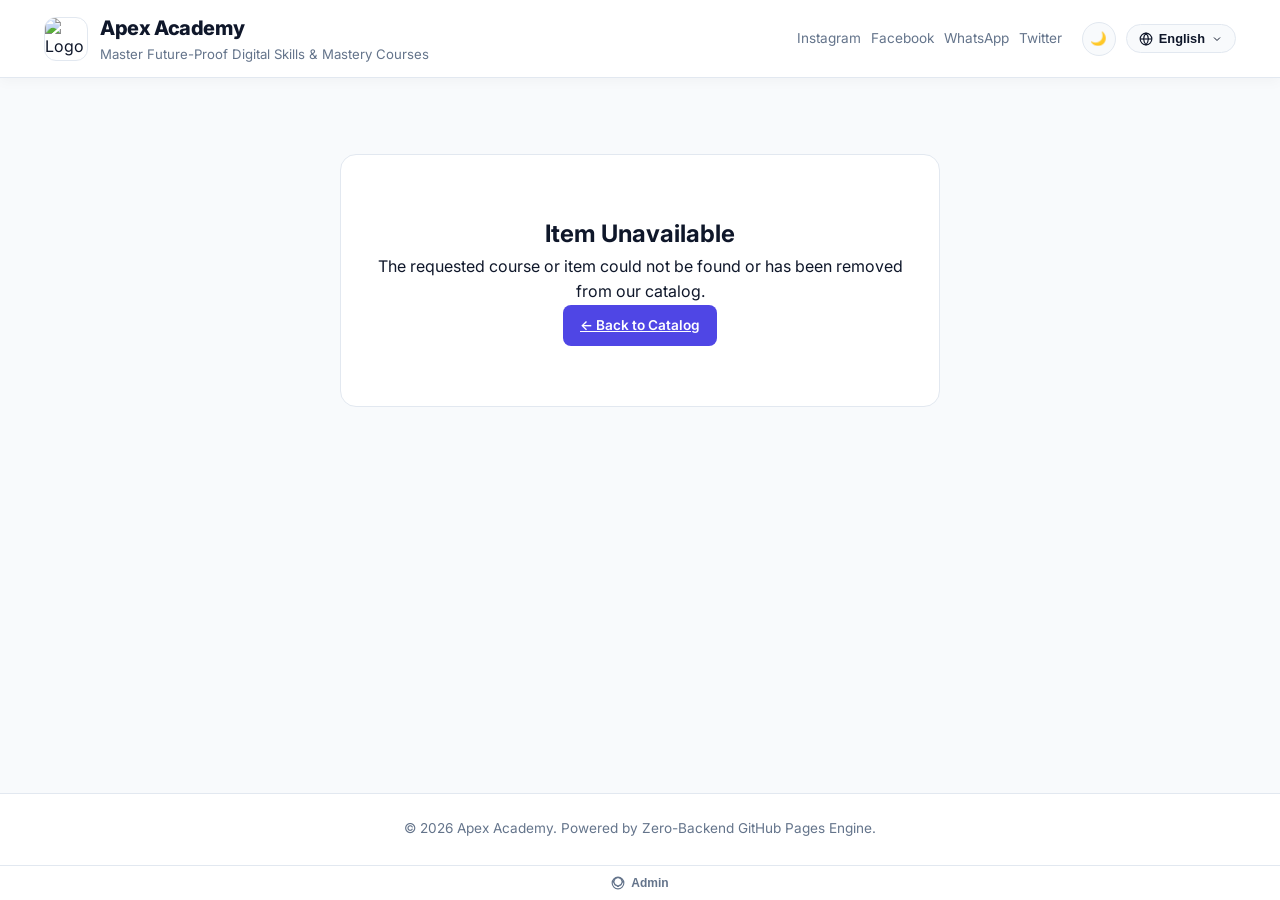
==== commit 6546cdf1: "Replace language pill switcher with a clean Language Selector Dropdown Menu list v1.1.1" ====
--- a/item.html
+++ b/item.html
@@ -5,7 +5,7 @@
   <meta name="viewport" content="width=device-width, initial-scale=1.0">
   <title>Course Detail — Apex Academy</title>
   <meta name="description" content="View course details, curriculum metadata, instructor info, and enrollment options.">
-  <link rel="stylesheet" href="css/styles.css?v=1.1.0">
+  <link rel="stylesheet" href="css/styles.css?v=1.1.1">
 </head>
 <body>
 
@@ -42,6 +42,6 @@
   </footer>
 
   <!-- Main JavaScript Application Bootstrap -->
-  <script type="module" src="js/app.js?v=1.1.0"></script>
+  <script type="module" src="js/app.js?v=1.1.1"></script>
 </body>
 </html>
--- a/css/styles.css
+++ b/css/styles.css
@@ -183,33 +183,98 @@
 }
 .social-link:hover { color: var(--color-accent); }
 
-/* Language Switcher Pills */
-.lang-switcher {
+/* Language Select Dropdown Menu */
+.lang-dropdown-wrap {
+  position: relative;
+  display: inline-block;
+  flex-shrink: 0;
+}
+
+.lang-dropdown-btn {
+  background: var(--color-bg);
+  border: 1px solid var(--color-card-border);
+  color: var(--color-text);
+  padding: 6px 12px;
+  border-radius: 20px;
+  font-size: 0.8rem;
+  font-weight: 700;
+  cursor: pointer;
   display: inline-flex;
-  background: var(--color-bg);
-  border: 1px solid var(--color-card-border);
-  border-radius: 20px;
-  padding: 2px;
-  gap: 2px;
-  flex-shrink: 0;
-}
-
-.lang-btn {
+  align-items: center;
+  gap: 6px;
+  transition: all var(--transition-fast);
+  white-space: nowrap;
+}
+.lang-dropdown-btn:hover {
+  border-color: var(--color-primary);
+  color: var(--color-primary);
+}
+
+.lang-dropdown-menu {
+  position: absolute;
+  top: calc(100% + 6px);
+  right: 0;
+  background: var(--color-card-bg);
+  border: 1px solid var(--color-card-border);
+  border-radius: 12px;
+  padding: 6px;
+  box-shadow: var(--card-shadow);
+  display: flex;
+  flex-direction: column;
+  gap: 4px;
+  min-width: 140px;
+  z-index: 120;
+  opacity: 0;
+  visibility: hidden;
+  transform: translateY(-6px);
+  transition: all var(--transition-fast);
+}
+
+[dir="rtl"] .lang-dropdown-menu {
+  right: auto;
+  left: 0;
+}
+
+.lang-dropdown-menu.show {
+  opacity: 1;
+  visibility: visible;
+  transform: translateY(0);
+}
+
+.lang-dropdown-item {
   background: transparent;
   border: none;
   color: var(--color-text-muted);
-  font-size: 0.725rem;
-  font-weight: 700;
-  padding: 4px 8px;
-  border-radius: 14px;
+  padding: 8px 12px;
+  border-radius: 8px;
+  font-size: 0.825rem;
+  font-weight: 600;
   cursor: pointer;
+  display: flex;
+  align-items: center;
+  justify-content: space-between;
+  gap: 10px;
+  width: 100%;
   transition: all var(--transition-fast);
-  white-space: nowrap;
-}
-
-.lang-btn.active, .lang-btn:hover {
-  background: var(--color-primary);
-  color: #ffffff;
+  text-align: left;
+}
+
+[dir="rtl"] .lang-dropdown-item {
+  text-align: right;
+}
+
+.lang-dropdown-item:hover, .lang-dropdown-item.active {
+  background: var(--color-bg);
+  color: var(--color-primary);
+}
+
+.lang-badge {
+  font-size: 0.7rem;
+  font-weight: 800;
+  opacity: 0.75;
+  background: var(--color-card-border);
+  padding: 2px 6px;
+  border-radius: 6px;
 }
 
 /* Theme Toggle Button (Sun/Moon) */
